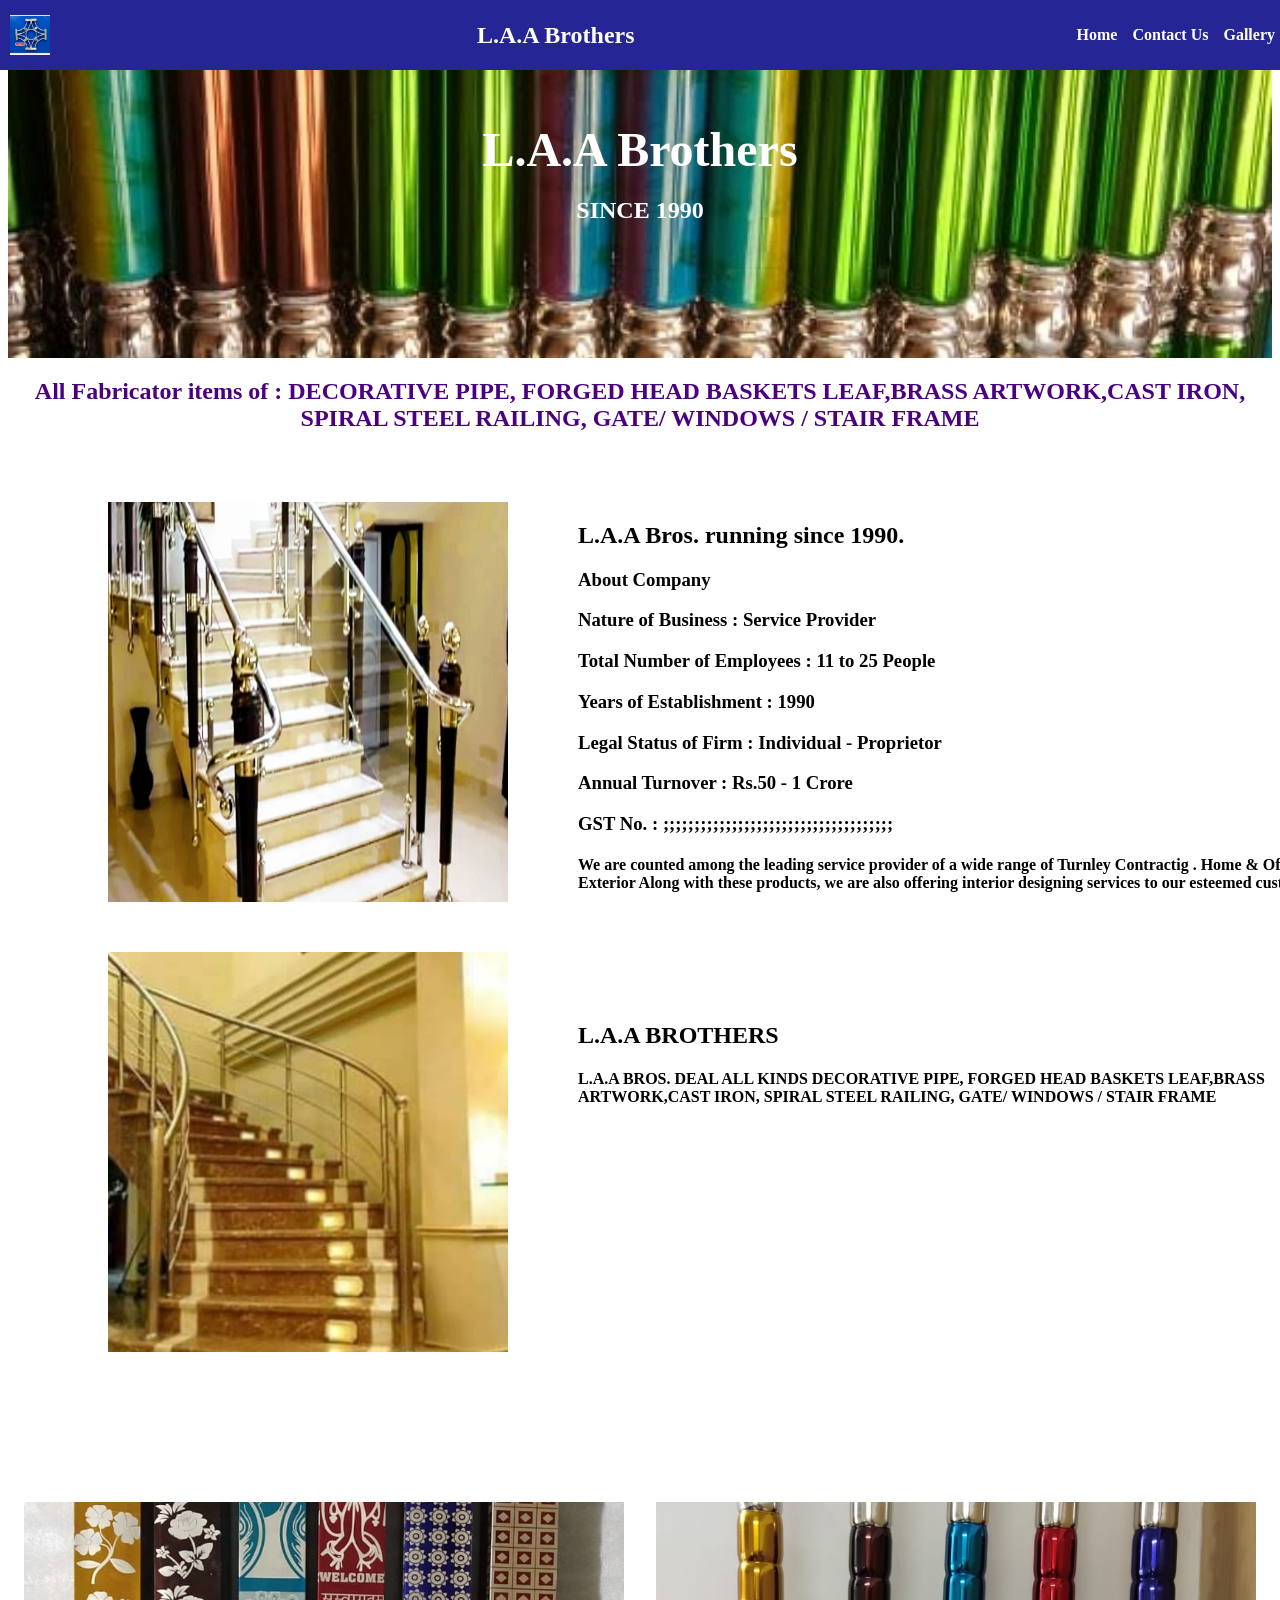
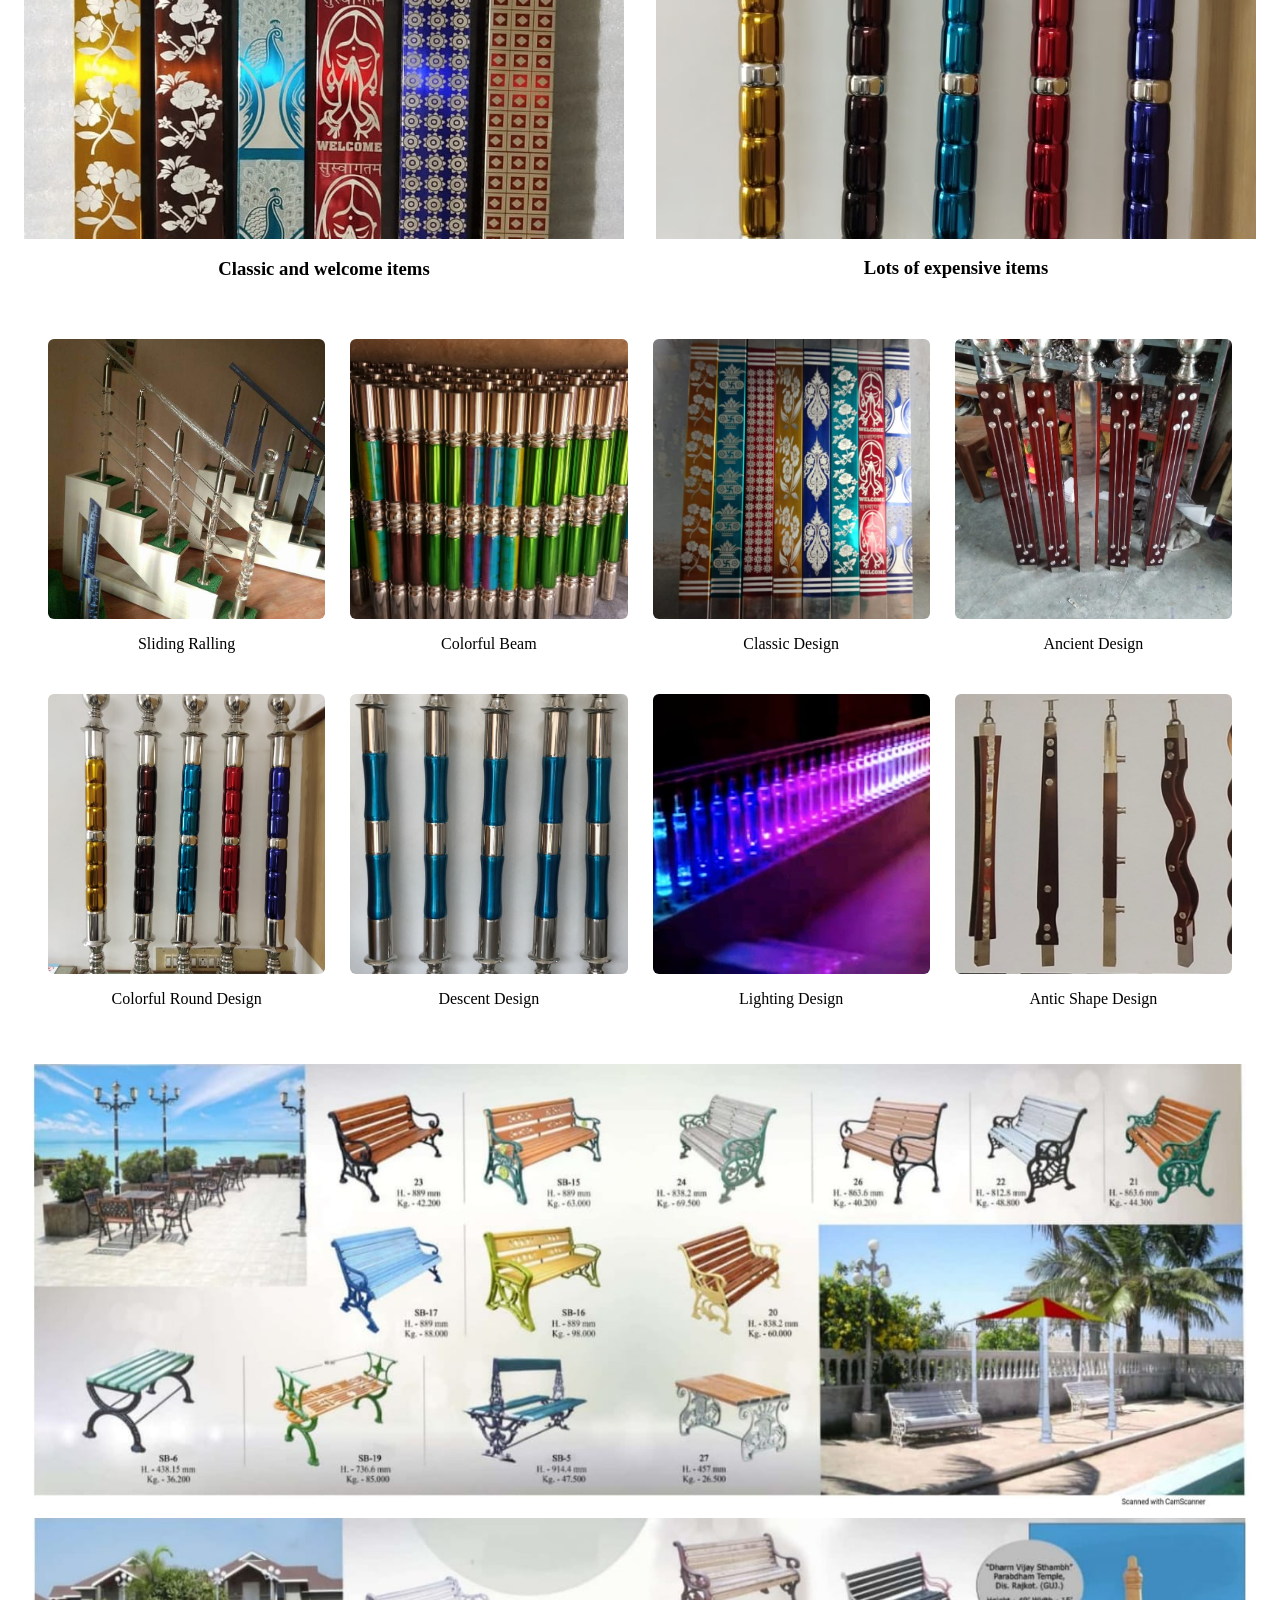
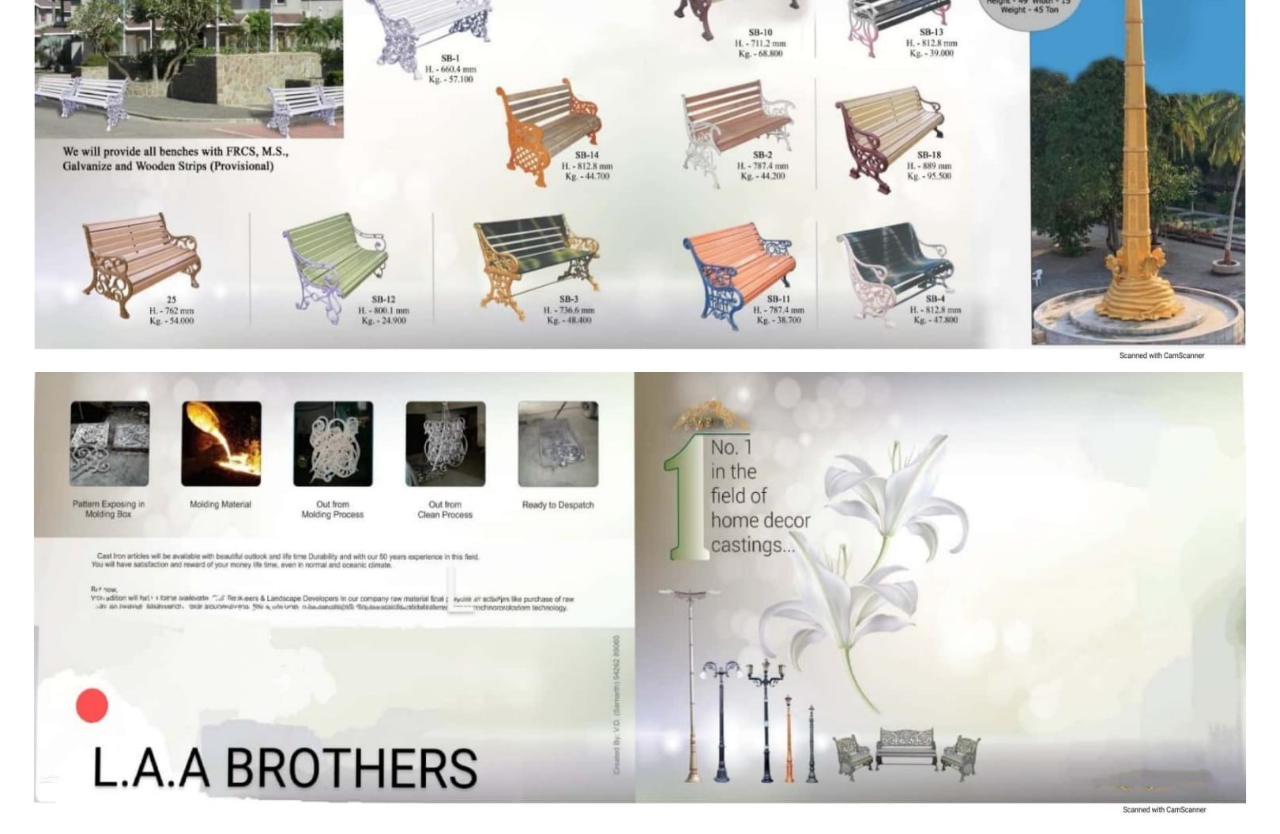
==== index.html @ 38022f15 "Initial commit" ====
<!DOCTYPE html>
<html lang="en">
<head>
    <meta charset="UTF-8">
    <meta name="viewport" content="width=device-width, initial-scale=1.0">
    <title>L.A.A Brothers</title>
    <link rel="stylesheet" href="index.css">
</head>
<body>
    <div id="top">
        <img src="images/pic6.jpg" style="width: 40px;height: 40px; background-color: rgb(37, 37, 149);">
        <h2>L.A.A Brothers</h2>
       
        <div id="topright">
            <a href="index.html">Home </a>
            <a href="contact.html">Contact Us </a>
            <a href="gallery.html">Gallery</a>

        </div>
        
    </div>
    <div class="fimg">
    <img src="home_images/pic.jpg" alt="Banner Image">
    <div class="banner-text">
        <h1>L.A.A Brothers</h1>
        <h2>SINCE 1990</h2>
    </div>
    
</div>
    <div id="intro">
         <h2>All Fabricator items of : DECORATIVE PIPE, FORGED HEAD BASKETS LEAF,BRASS ARTWORK,CAST IRON, SPIRAL STEEL RAILING, GATE/ WINDOWS / STAIR FRAME</h2>
    </div>
    
<div id="homeimage1">
    <img src="home_images/pic4.jpg">
    <div class="text1">
        <h2>L.A.A Bros. running since 1990.</h2>
        <h3>About Company</h3>
        <h3>Nature of Business  : Service Provider</h3>
        <h3>Total Number of Employees  :  11 to  25 People</h3>
        <h3>Years of Establishment  :   1990</h3>
        <h3>Legal Status of Firm  : Individual - Proprietor</h3>
        <h3>Annual Turnover  :   Rs.50  - 1 Crore</h3>
        <h3>GST No.   :  ;;;;;;;;;;;;;;;;;;;;;;;;;;;;;;;;;;;;;</h3>
        <h4>We are counted among the leading service provider of a wide range of Turnley Contractig . Home & Office Interior Exterior 
            Along with these products, we are also offering interior designing services to our esteemed customers. </h4>
    </div>
</div>

<div id="homeimage2">
    <img src="home_images/pic5.jpg">
    <div class="text2">
        <h2>L.A.A BROTHERS</h2>
       <h4>L.A.A BROS. DEAL ALL KINDS DECORATIVE PIPE, FORGED HEAD BASKETS LEAF,BRASS ARTWORK,CAST
         IRON, SPIRAL STEEL RAILING, GATE/ WINDOWS / STAIR FRAME</h4>
    </div>
</div>
<div id="homeimg1">
    <div class="item">
        <img src="home_images/pic7.jpg">
        <h3 style="color: black;">Classic and welcome items</h3>
    </div>
    <div class="item">
        <img src="home_images/pic6.jpg">
        <h3 style="color: black;">Lots of expensive items</h3>
    </div>
</div>
<div id="homeimg2">
    <div class="item1">
        <img src="home_images/pic8.jpg" alt="">
        <h3>Sliding Ralling</h3>
    </div>

    <div class="item1">
        <img src="home_images/pic9.jpg" alt="">
        <h3>Colorful Beam</h3>
    </div>

    <div class="item1">
        <img src="home_images/pic10.jpg" alt="">
        <h3>Classic Design</h3>
    </div>

    <div class="item1">
        <img src="home_images/pic11.jpg" alt="">
        <h3>Ancient Design</h3>
    </div>

    <div class="item1">
        <img src="home_images/pic12.jpg" alt="">
        <h3>Colorful Round Design</h3>
    </div>

    <div class="item1">
        <img src="home_images/pic13.jpg" alt="">
        <h3>Descent Design</h3>
    </div>

    <div class="item1">
        <img src="home_images/pic14.jpg" alt="">
        <h3>Lighting Design</h3>
    </div>

    <div class="item1">
        <img src="home_images/pic15.jpg" alt="">
        <h3>Antic Shape Design</h3>
    </div>
</div>


<div id="homeimage3">
    <img src="home_images/pic1.jpg">

</div>
<div id="homeimage4">
    <img src="home_images/pic3.jpg">
</div>

<div id="homeimage5">
    <img src="home_images/pic2.jpg">
</div>


   
</body>
</html>
---- index.css ----
#top {
    display: flex;                  
    justify-content: space-between; 
    align-items: center;            
    padding: 10px;
    width: 100%;     
    height: 50px;               
    background-color: rgb(37, 37, 149);
    color: white;

    position: fixed;   /* ✅ fix karne ke liye */
    top: 0;            /* upar chipka rahe */
    left: 0;           /* left se start ho */
    z-index: 1000;     /* content ke upar rahe */
}

#topleft h2, 
#topleft h3 {
    margin: 0;                    
}

/* Right side box */
#topright {
    background-color:  rgb(37, 37, 149);
    padding: 10px 15px;             /* spacing for link */
    border-radius: 5px;             /* thoda rounded look */
    display: flex;
    gap: 15px;                      /* links ke beech me gap */

}

#topright a {
    color: white;
    text-decoration: none;
    font-weight: bold;
}

#topright a:hover {
    color: yellow;
}
#intro{
    text-align: center;
    color: indigo;
}

@media (max-width: 600px) {
    #top {
        flex-direction: column;     /* headings aur link ek ke niche ek */
        text-align: center;
    }

    #topright {
        margin-top: 10px;
        width: auto;
        padding: 8px 12px;
    }
}
.fimg {
    width: 100%;
    height: 350px;          /* banner height (200px chhota lagega) */
    position: relative;
    overflow: hidden;      /* extra image hide karne ke liye */
}

.fimg img {
    width: 100%;
    height: 100%;
    object-fit: cover;     /* image crop hoke div fill karegi */
}

/* Center text over image */
.banner-text {
    position: absolute;
    top: 50%;
    left: 50%;
    transform: translate(-50%, -50%);
    color: white;
    text-align: center;
}

.banner-text h1 {
    font-size: 48px;
    margin: 0;
}

.banner-text p {
    font-size: 18px;
    letter-spacing: 2px;
}

#homeimg1 {
    display: flex;              /* side by side layout */
    justify-content: space-around; /* spacing between items */
    align-items: flex-start;    /* align top */
    width: 100%;
    
    box-sizing: border-box;
    
}

#homeimg1 img {
    width: 600px;   /* adjust size */
    height: auto;
    display: block;
}
#homeimg1 {
    display: flex;
    flex-wrap: wrap;
}

.item {
    text-align: center; /* image + text center aligned */
    color: white;
}

#homeimage1,#homeimage2 img {
    width: 100%;
    height: 300px;
    object-fit: cover;
 
    padding-left:100px;
    padding-top:50px;
   
}
#homeimage1 img,#homeimage2 img {
    width: 70%;
    height: 400px;
}

#homeimage1 ,#homeimage2 {
    
    display: flex;          /* side by side layout */
    align-items: flex-start; /* top alignment */
}

#homeimage1 img ,#homeimage2 img {
    width: 400px;           /* adjust image size */
    height: 400;
    margin-right: 20px;     /* gap between image and text */
}

.text1,.text2 {
    width: 1000px;
    height: 500px;
    padding-left: 50px;
    
    color: black;           /* text visible on brown background */
}
#homeimage2 {
    padding-top: 100px;
}
.text2{
    padding-top: 100px;
}
#homeimage3,#homeimage4,#homeimage5 {
    width: 100%;
    height: auto;
    
    padding-right:50px;
}

#homeimage3 img,#homeimage4 img ,#homeimage5 img {
    width: 100%;
    height: 450px;
    
}
#homeimg2 {
    display: grid;
    grid-template-columns: repeat(auto-fit, minmax(250px, 1fr));
    gap: 25px;
    padding: 40px;
}

.item1 {
    text-align: center;
    background: #fff;
}

.item1 img {
    width: 100%;
    height: 280px;
    object-fit: cover;
    border-radius: 6px;
}

.item1 h3 {
    margin-top: 12px;
    font-size: 16px;
    color: #000;
    font-weight: 500;
}
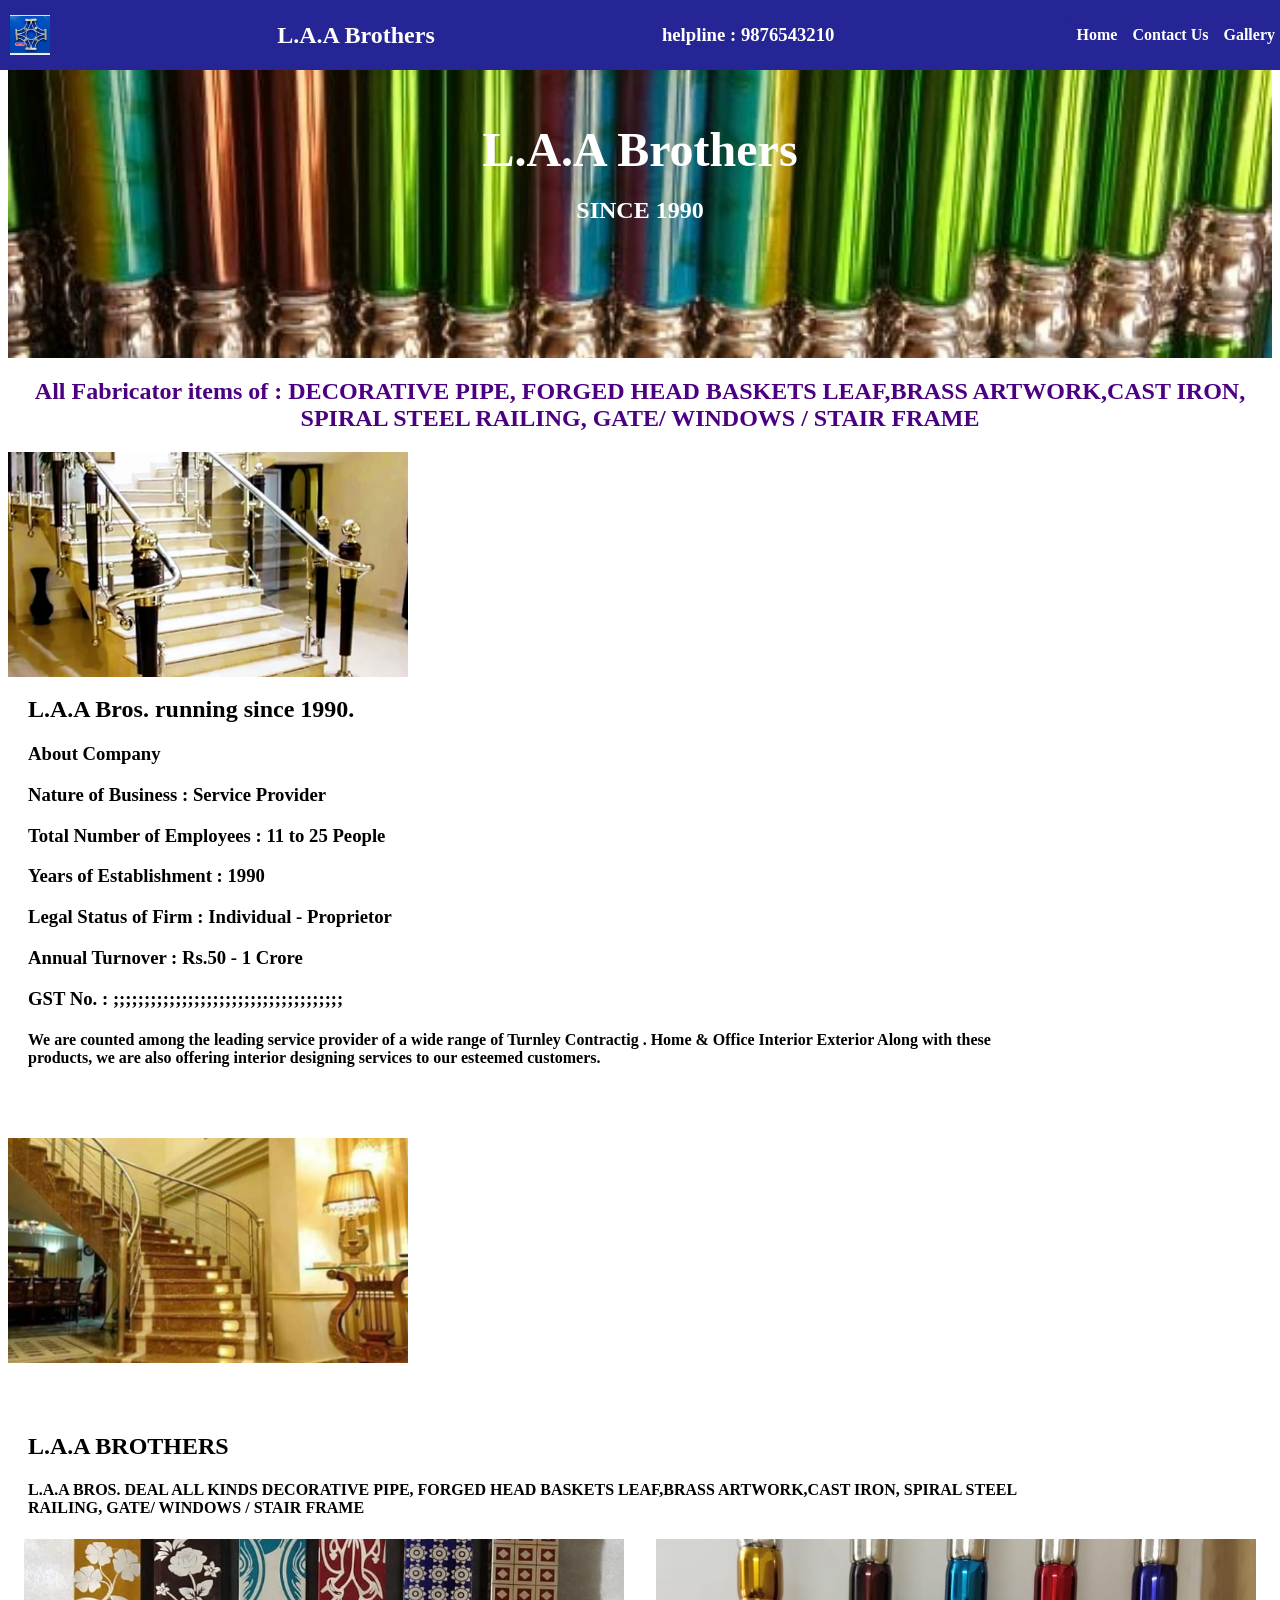
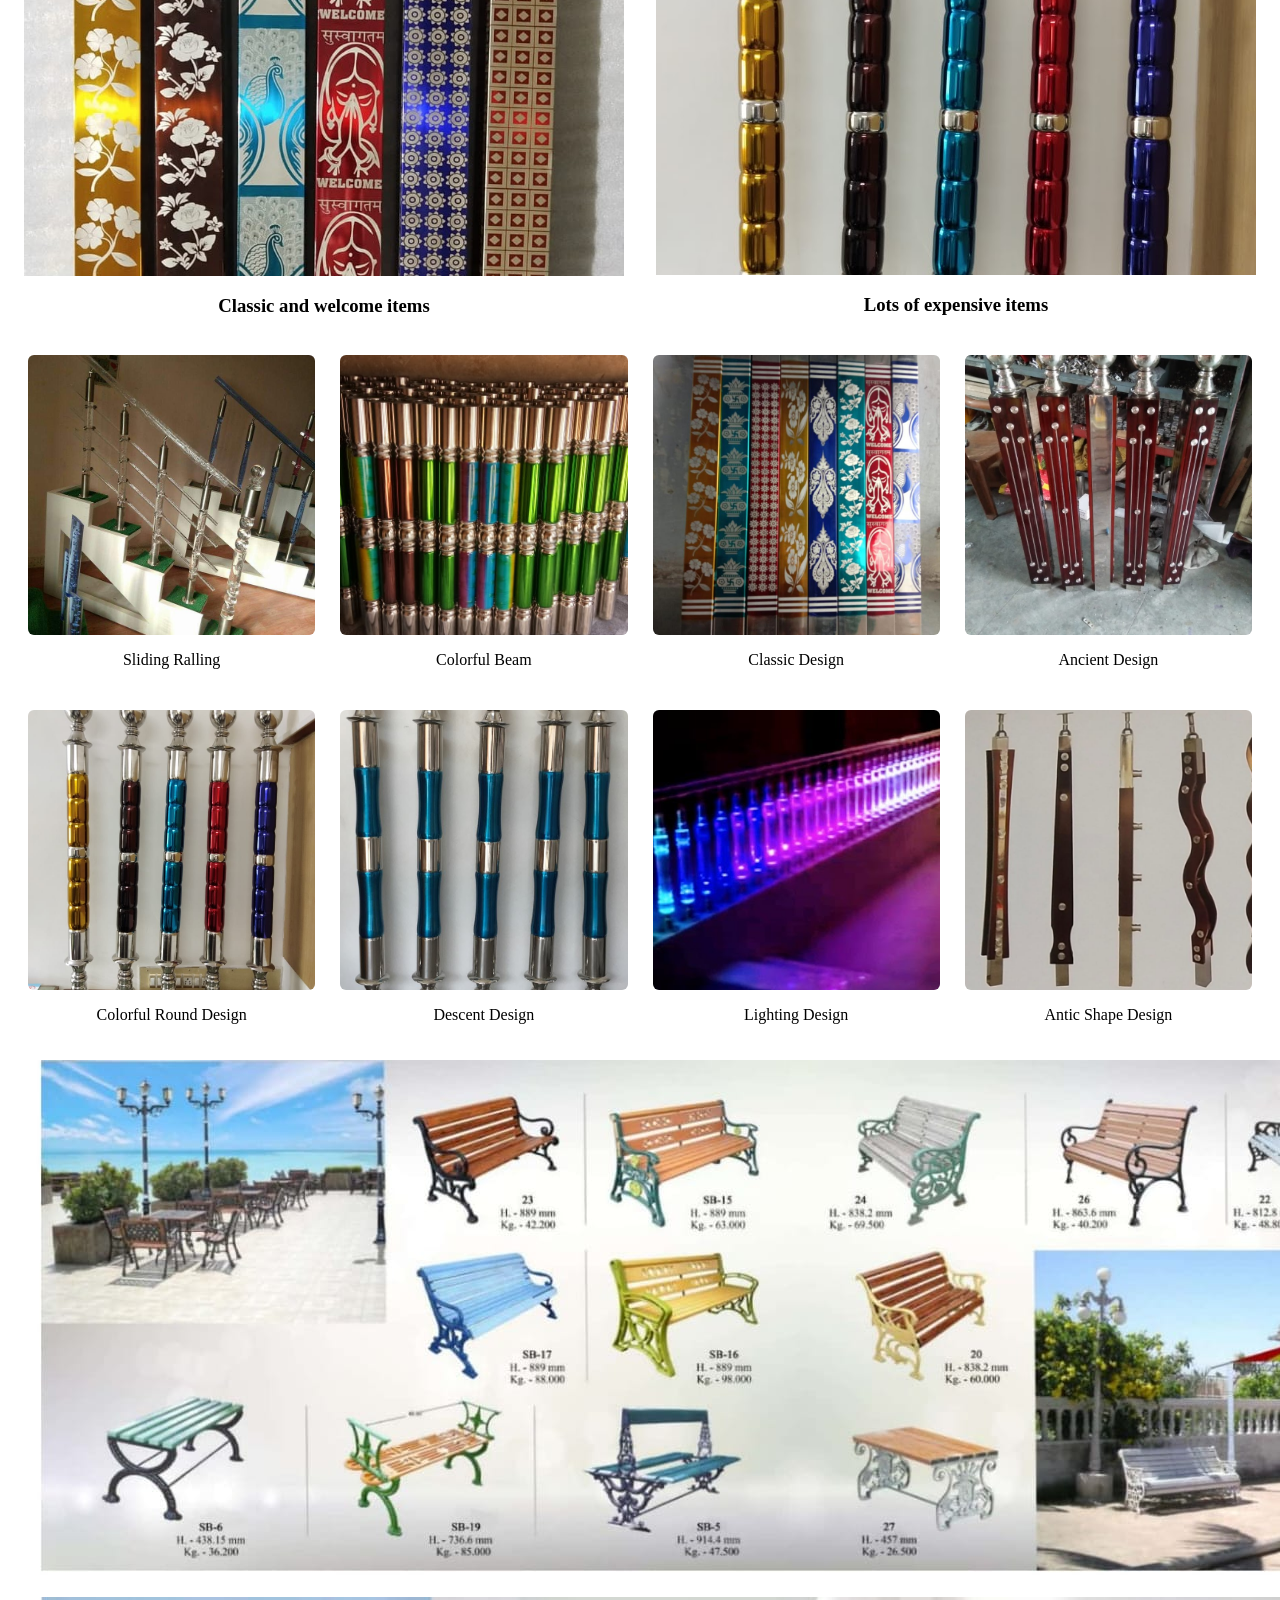
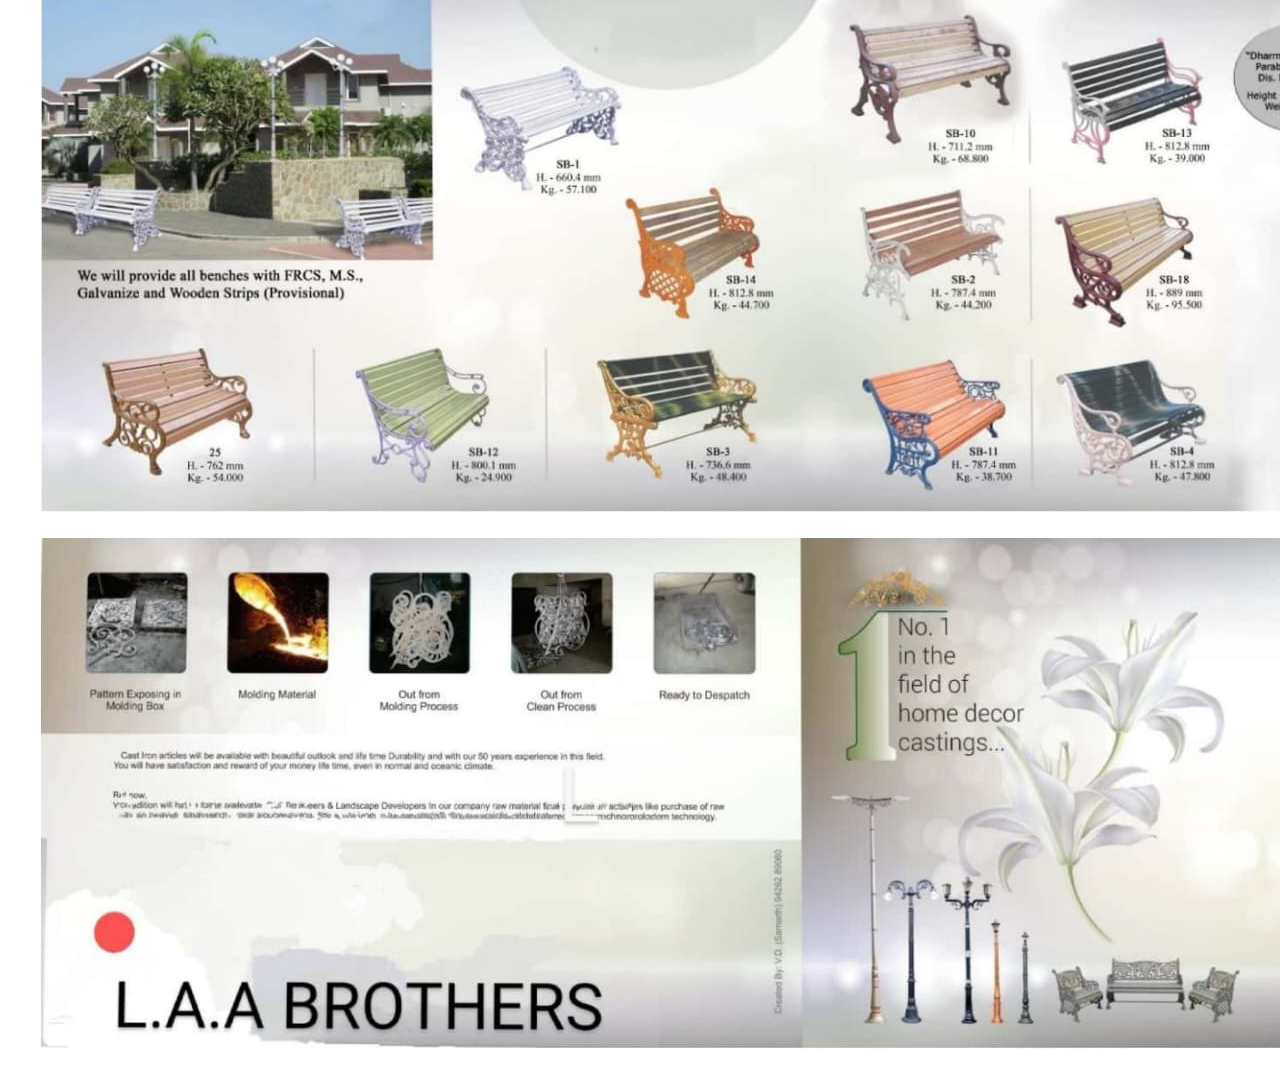
==== commit 159a0b61: "update css" ====
--- a/index.html
+++ b/index.html
@@ -10,6 +10,7 @@
     <div id="top">
         <img src="images/pic6.jpg" style="width: 40px;height: 40px; background-color: rgb(37, 37, 149);">
         <h2>L.A.A Brothers</h2>
+        <h3>helpline : 9876543210</h3>
        
         <div id="topright">
             <a href="index.html">Home </a>
--- a/index.css
+++ b/index.css
@@ -1,33 +1,30 @@
-
+/* ✅ Common styles (Desktop/Laptop ke liye by default) */
 #top {
-    display: flex;                  
-    justify-content: space-between; 
-    align-items: center;            
+    display: flex;
+    justify-content: space-between;
+    align-items: center;
     padding: 10px;
-    width: 100%;     
-    height: 50px;               
+    width: 100%;
+    height: 50px;
     background-color: rgb(37, 37, 149);
     color: white;
-
-    position: fixed;   /* ✅ fix karne ke liye */
-    top: 0;            /* upar chipka rahe */
-    left: 0;           /* left se start ho */
-    z-index: 1000;     /* content ke upar rahe */
+    position: fixed;
+    top: 0;
+    left: 0;
+    z-index: 1000;
 }
 
 #topleft h2, 
 #topleft h3 {
-    margin: 0;                    
+    margin: 0;
 }
 
-/* Right side box */
 #topright {
-    background-color:  rgb(37, 37, 149);
-    padding: 10px 15px;             /* spacing for link */
-    border-radius: 5px;             /* thoda rounded look */
+    background-color: rgb(37, 37, 149);
+    padding: 10px 15px;
+    border-radius: 5px;
     display: flex;
-    gap: 15px;                      /* links ke beech me gap */
-
+    gap: 15px;
 }
 
 #topright a {
@@ -39,37 +36,26 @@
 #topright a:hover {
     color: yellow;
 }
-#intro{
+
+#intro {
     text-align: center;
     color: indigo;
 }
 
-@media (max-width: 600px) {
-    #top {
-        flex-direction: column;     /* headings aur link ek ke niche ek */
-        text-align: center;
-    }
-
-    #topright {
-        margin-top: 10px;
-        width: auto;
-        padding: 8px 12px;
-    }
-}
+/* ✅ Banner image */
 .fimg {
     width: 100%;
-    height: 350px;          /* banner height (200px chhota lagega) */
+    height: 350px;
     position: relative;
-    overflow: hidden;      /* extra image hide karne ke liye */
+    overflow: hidden;
 }
 
 .fimg img {
     width: 100%;
     height: 100%;
-    object-fit: cover;     /* image crop hoke div fill karegi */
+    object-fit: cover;
 }
 
-/* Center text over image */
 .banner-text {
     position: absolute;
     top: 50%;
@@ -89,87 +75,64 @@
     letter-spacing: 2px;
 }
 
+/* ✅ Responsive Images & Layout */
 #homeimg1 {
-    display: flex;              /* side by side layout */
-    justify-content: space-around; /* spacing between items */
-    align-items: flex-start;    /* align top */
+    display: flex;
+    flex-wrap: wrap;
+    justify-content: space-around;
+    align-items: flex-start;
     width: 100%;
-    
     box-sizing: border-box;
-    
 }
 
 #homeimg1 img {
-    width: 600px;   /* adjust size */
+    width: 600px;
+    max-width: 100%;   /* ✅ mobile ke liye adjust */
     height: auto;
     display: block;
 }
-#homeimg1 {
-    display: flex;
-    flex-wrap: wrap;
-}
 
 .item {
-    text-align: center; /* image + text center aligned */
+    text-align: center;
     color: white;
 }
 
-#homeimage1,#homeimage2 img {
-    width: 100%;
-    height: 300px;
-    object-fit: cover;
- 
-    padding-left:100px;
-    padding-top:50px;
-   
-}
-#homeimage1 img,#homeimage2 img {
-    width: 70%;
-    height: 400px;
+/* ✅ Side by side sections */
+#homeimage1, #homeimage2 {
+    display: flex;
+    flex-wrap: wrap;   /* ✅ mobile ke liye wrap */
+    align-items: flex-start;
 }
 
-#homeimage1 ,#homeimage2 {
-    
-    display: flex;          /* side by side layout */
-    align-items: flex-start; /* top alignment */
+#homeimage1 img, #homeimage2 img {
+    width: 400px;
+    max-width: 100%;   /* ✅ mobile ke liye adjust */
+    height: auto;
+    margin-right: 20px;
 }
 
-#homeimage1 img ,#homeimage2 img {
-    width: 400px;           /* adjust image size */
-    height: 400;
-    margin-right: 20px;     /* gap between image and text */
+.text1, .text2 {
+    width: 1000px;
+    max-width: 100%;   /* ✅ mobile ke liye adjust */
+    height: auto;
+    padding-left: 20px;
+    color: black;
 }
 
-.text1,.text2 {
-    width: 1000px;
-    height: 500px;
-    padding-left: 50px;
-    
-    color: black;           /* text visible on brown background */
-}
 #homeimage2 {
-    padding-top: 100px;
-}
-.text2{
-    padding-top: 100px;
-}
-#homeimage3,#homeimage4,#homeimage5 {
-    width: 100%;
-    height: auto;
-    
-    padding-right:50px;
+    padding-top: 50px;
 }
 
-#homeimage3 img,#homeimage4 img ,#homeimage5 img {
-    width: 100%;
-    height: 450px;
-    
+.text2 {
+    padding-top: 50px;
 }
+
+/* ✅ Grid section */
 #homeimg2 {
     display: grid;
     grid-template-columns: repeat(auto-fit, minmax(250px, 1fr));
     gap: 25px;
-    padding: 40px;
+    padding: 20px;
 }
 
 .item1 {
@@ -179,7 +142,8 @@
 
 .item1 img {
     width: 100%;
-    height: 280px;
+    height: auto;
+    max-height: 280px;
     object-fit: cover;
     border-radius: 6px;
 }
@@ -191,3 +155,41 @@
     font-weight: 500;
 }
 
+/* ✅ Mobile Responsive (max-width: 600px) */
+@media (max-width: 600px) {
+    #top {
+        flex-direction: column;
+        text-align: center;
+        height: auto;
+    }
+
+    #topright {
+        margin-top: 10px;
+        width: auto;
+        padding: 8px 12px;
+        flex-wrap: wrap;
+        justify-content: center;
+    }
+
+    .banner-text h1 {
+        font-size: 28px;   /* ✅ mobile ke liye chhota */
+    }
+
+    .banner-text p {
+        font-size: 14px;
+    }
+
+    #homeimage1, #homeimage2 {
+        flex-direction: column;   /* ✅ image aur text ek ke niche ek */
+        align-items: center;
+    }
+
+    #homeimage1 img, #homeimage2 img {
+        margin: 0 0 15px 0;
+    }
+
+    .text1, .text2 {
+        padding: 10px;
+        text-align: center;
+    }
+}
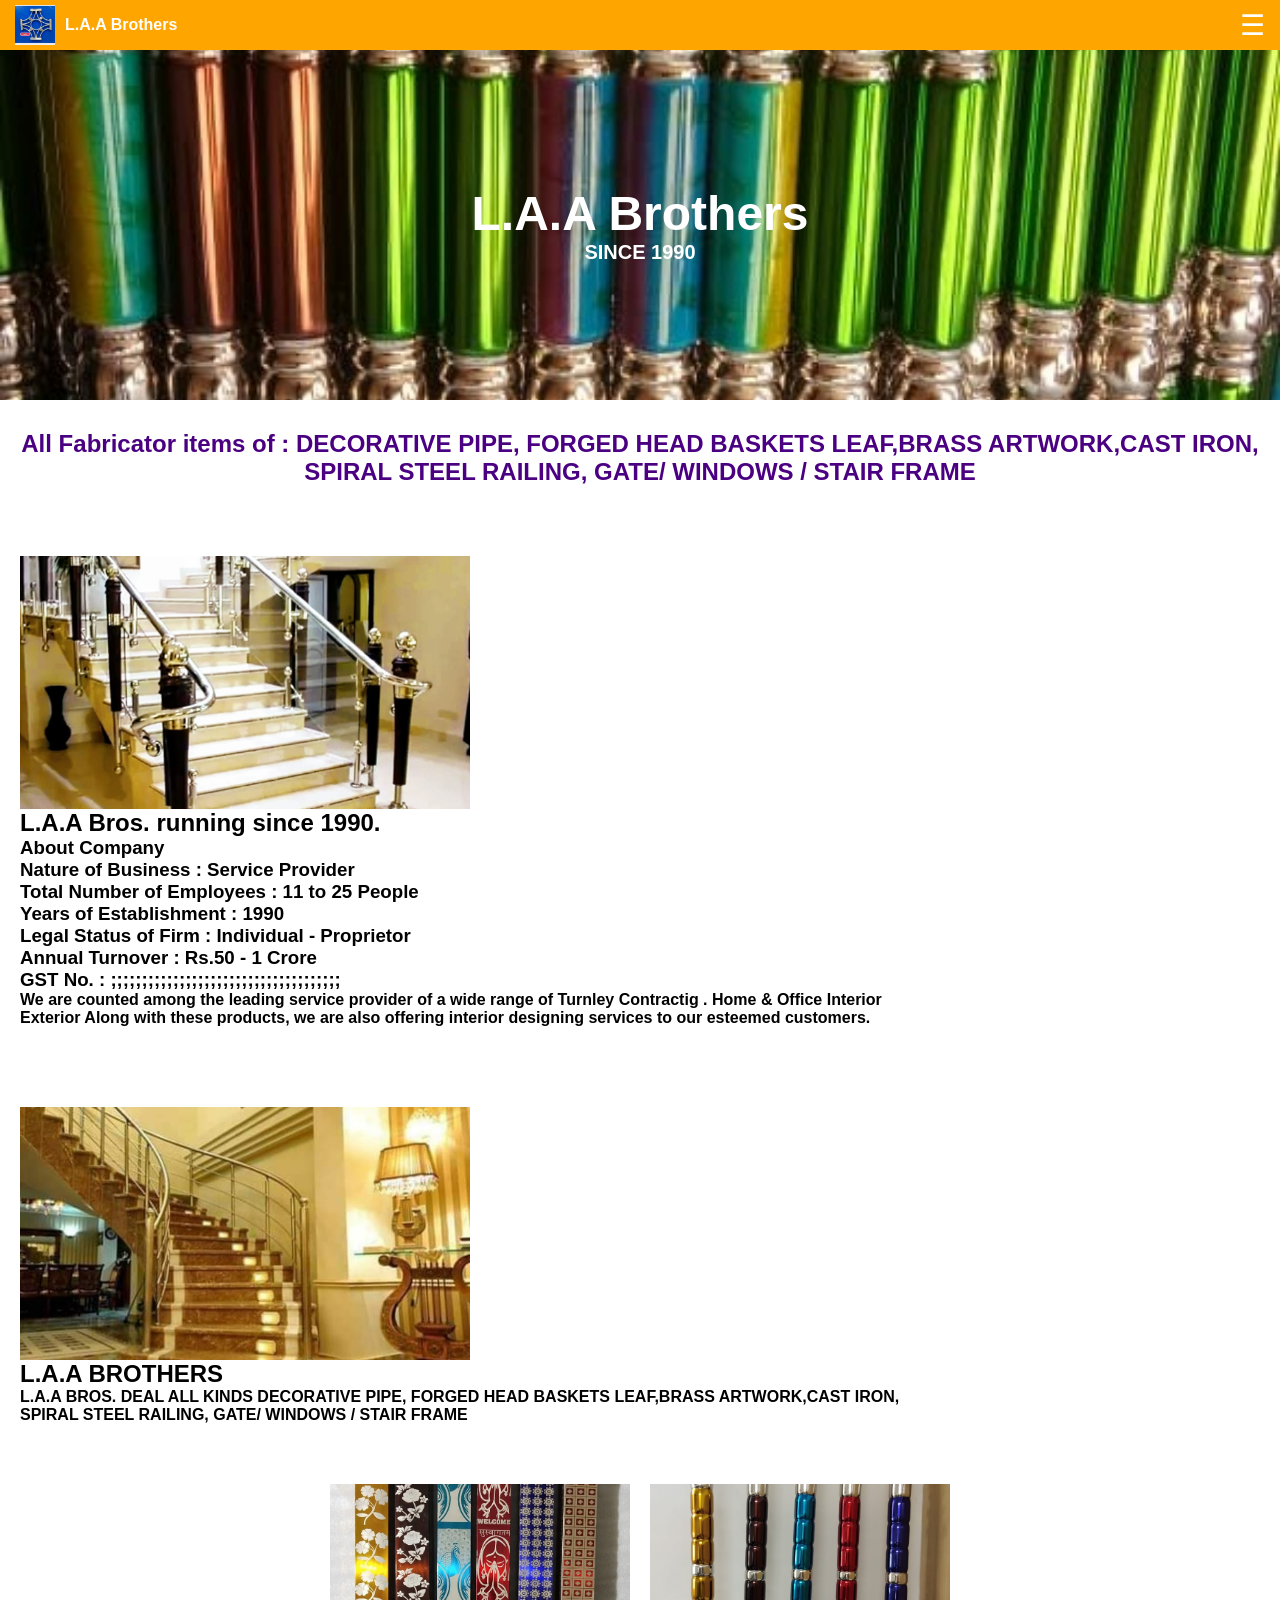
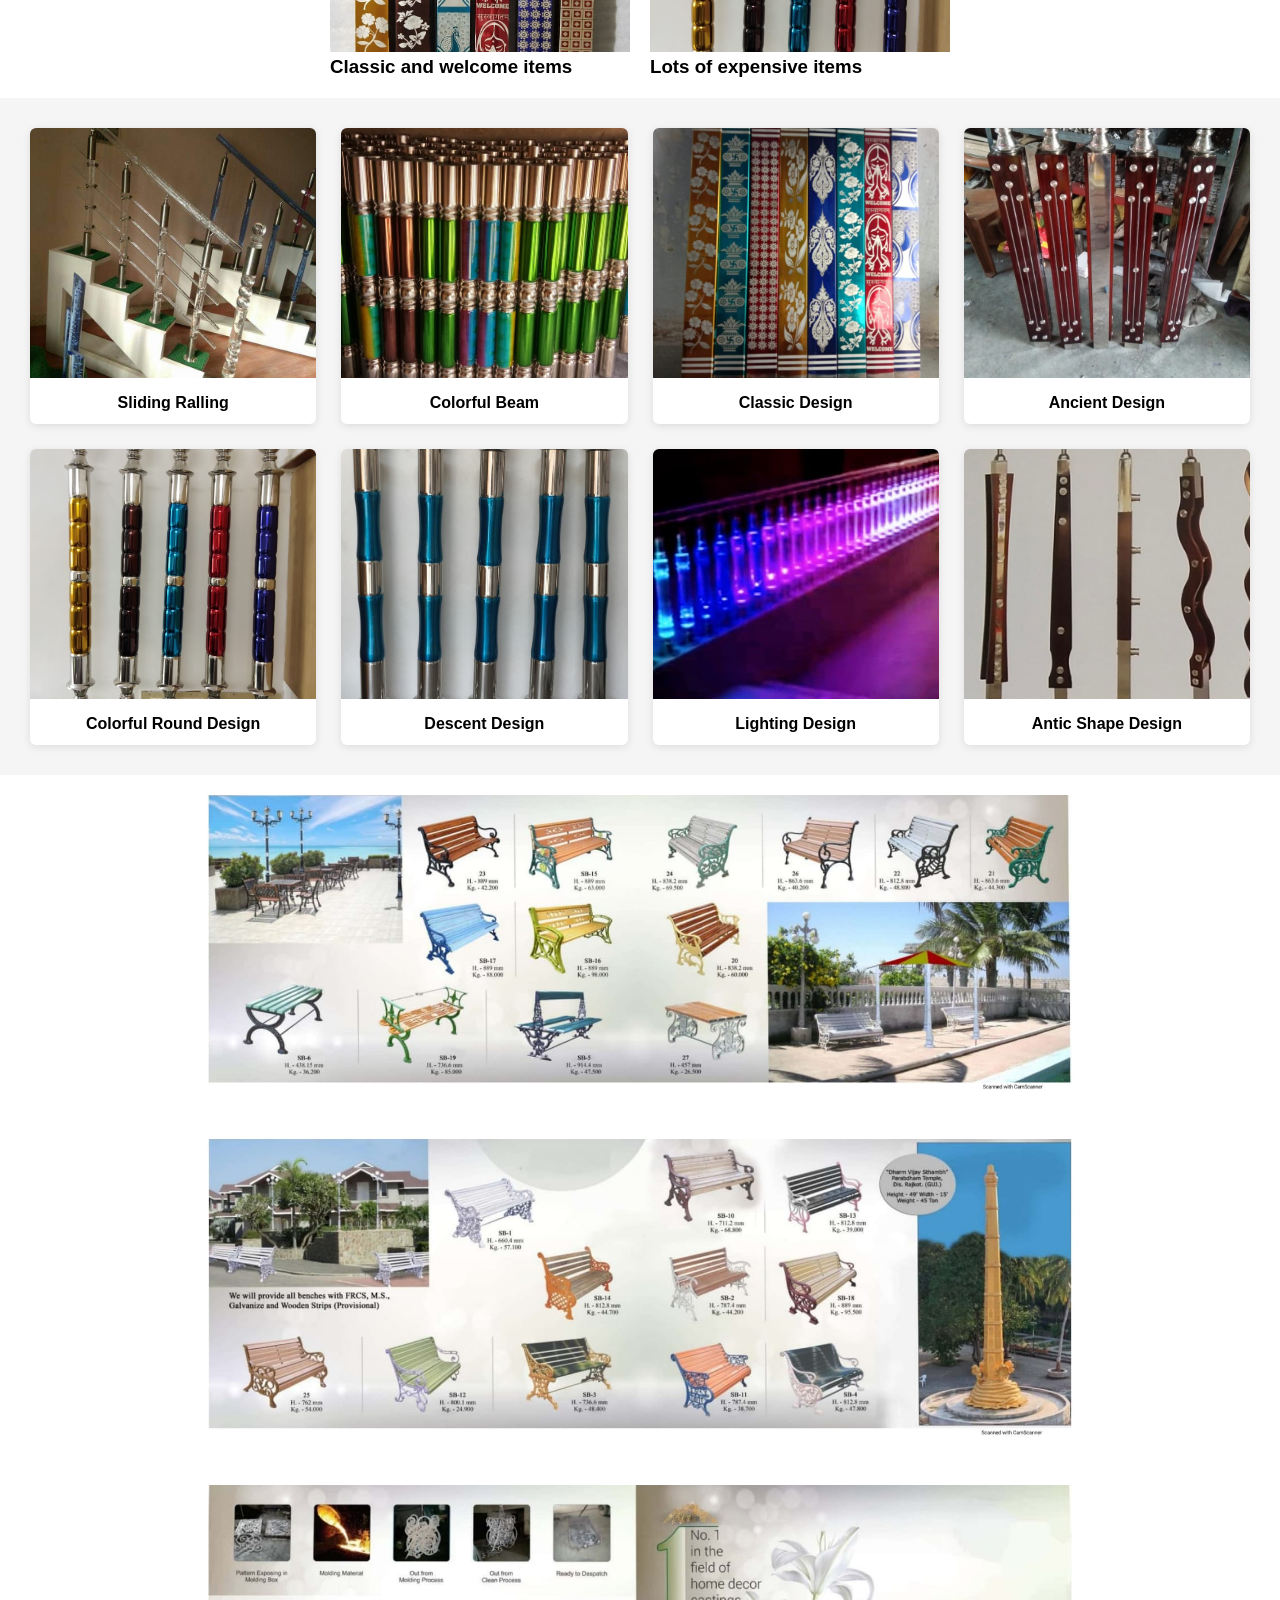
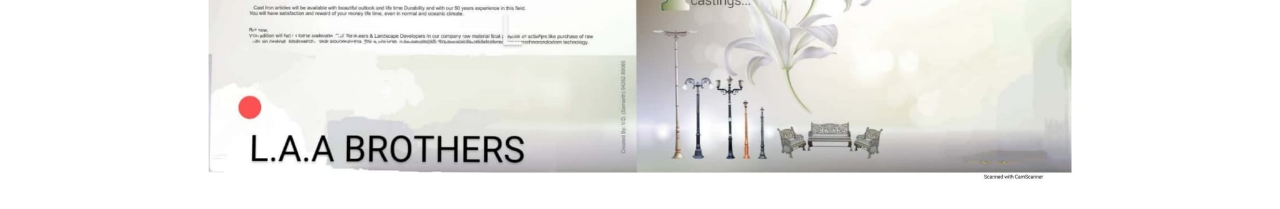
==== commit bb87b351: "updated file" ====
--- a/index.html
+++ b/index.html
@@ -7,19 +7,23 @@
     <link rel="stylesheet" href="index.css">
 </head>
 <body>
-    <div id="top">
-        <img src="images/pic6.jpg" style="width: 40px;height: 40px; background-color: rgb(37, 37, 149);">
+   <div id="top">
+    <div id="topleft">
+        <img src="images/pic6.jpg" style="width:40px;height:40px;">
         <h2>L.A.A Brothers</h2>
-        <h3>helpline : 9876543210</h3>
-       
-        <div id="topright">
-            <a href="index.html">Home </a>
-            <a href="contact.html">Contact Us </a>
-            <a href="gallery.html">Gallery</a>
-
-        </div>
         
     </div>
+
+    <!-- Hamburger -->
+    <div class="menu-icon" onclick="toggleMenu()">☰</div>
+
+    <!-- Menu -->
+    <div id="topright">
+        <a href="index.html">Home</a>
+        <a href="contact.html">Contact Us</a>
+        <a href="gallery.html">Gallery</a>
+    </div>
+</div>
     <div class="fimg">
     <img src="home_images/pic.jpg" alt="Banner Image">
     <div class="banner-text">
@@ -124,4 +128,9 @@
 
    
 </body>
+<script>
+function toggleMenu() {
+    document.getElementById("topright").classList.toggle("show");
+}
+</script>
 </html>
--- a/index.css
+++ b/index.css
@@ -1,48 +1,103 @@
-/* ✅ Common styles (Desktop/Laptop ke liye by default) */
+/* ===============================
+   GLOBAL RESET
+================================ */
+* {
+    margin: 0;
+    padding: 0;
+    box-sizing: border-box;
+}
+
+html, body {
+    width: 100%;
+    overflow-x: hidden;
+    font-family: Arial, sans-serif;
+}
+
+/* Fixed top bar ke liye space */
+body {
+    padding-top: 50px;
+}
+
+/* ===============================
+   TOP BAR
+================================ */
 #top {
-    display: flex;
-    justify-content: space-between;
-    align-items: center;
-    padding: 10px;
-    width: 100%;
-    height: 50px;
-    background-color: rgb(37, 37, 149);
-    color: white;
     position: fixed;
     top: 0;
     left: 0;
+    right: 0;
+    height: 50px;
+
+    background-color: orange;
+    color: white;
+
+    display: flex;
+    justify-content: space-between;
+    align-items: center;
+
+    padding: 0 15px;
     z-index: 1000;
 }
 
-#topleft h2, 
+#topleft {
+    display: flex;
+    align-items: center;
+    gap: 10px;
+}
+
+#topleft h2 {
+    font-size: 16px;
+}
+
 #topleft h3 {
-    margin: 0;
-}
-
+    font-size: 12px;
+}
+
+/* ===============================
+   HAMBURGER ICON
+================================ */
+.menu-icon {
+    font-size: 28px;
+    cursor: pointer;
+    user-select: none;
+}
+
+/* ===============================
+   NAV MENU (TOP → DOWN)
+================================ */
 #topright {
-    background-color: rgb(37, 37, 149);
-    padding: 10px 15px;
-    border-radius: 5px;
-    display: flex;
-    gap: 15px;
+    display: none;
+    position: absolute;
+    top: 50px;
+    right: 15px;
+
+    width: 180px;
+    background-color:orange;
+    border-radius: 6px;
+
+    flex-direction: column;
+    text-align: center;
 }
 
 #topright a {
     color: white;
     text-decoration: none;
-    font-weight: bold;
+    padding: 12px;
+    border-bottom: 1px solid rgba(255,255,255,0.3);
 }
 
 #topright a:hover {
-    color: yellow;
-}
-
-#intro {
-    text-align: center;
-    color: indigo;
-}
-
-/* ✅ Banner image */
+    background: rgba(255,255,255,0.2);
+}
+
+/* show menu on click */
+#topright.show {
+    display: flex;
+}
+
+/* ===============================
+   BANNER
+================================ */
 .fimg {
     width: 100%;
     height: 350px;
@@ -67,129 +122,131 @@
 
 .banner-text h1 {
     font-size: 48px;
-    margin: 0;
-}
-
-.banner-text p {
-    font-size: 18px;
-    letter-spacing: 2px;
-}
-
-/* ✅ Responsive Images & Layout */
+}
+
+.banner-text h2 {
+    font-size: 20px;
+}
+
+/* ===============================
+   INTRO
+================================ */
+#intro {
+    padding: 30px 15px;
+    text-align: center;
+    color: indigo;
+}
+
+/* ===============================
+   IMAGE + TEXT SECTIONS
+================================ */
+#homeimage1,
+#homeimage2 {
+    display: flex;
+    flex-wrap: wrap;
+    align-items: center;
+    padding: 40px 20px;
+}
+
+#homeimage1 img,
+#homeimage2 img {
+    width: 450px;
+    max-width: 100%;
+    height: auto;
+    margin-right: 25px;
+}
+
+.text1,
+.text2 {
+    max-width: 900px;
+    color: black;
+}
+
+/* ===============================
+   SMALL IMAGE ROW
+================================ */
 #homeimg1 {
     display: flex;
     flex-wrap: wrap;
-    justify-content: space-around;
-    align-items: flex-start;
-    width: 100%;
-    box-sizing: border-box;
+    justify-content: center;
+    gap: 20px;
+    padding: 20px;
 }
 
 #homeimg1 img {
-    width: 600px;
-    max-width: 100%;   /* ✅ mobile ke liye adjust */
-    height: auto;
-    display: block;
-}
-
-.item {
-    text-align: center;
-    color: white;
-}
-
-/* ✅ Side by side sections */
-#homeimage1, #homeimage2 {
-    display: flex;
-    flex-wrap: wrap;   /* ✅ mobile ke liye wrap */
-    align-items: flex-start;
-}
-
-#homeimage1 img, #homeimage2 img {
-    width: 400px;
-    max-width: 100%;   /* ✅ mobile ke liye adjust */
-    height: auto;
-    margin-right: 20px;
-}
-
-.text1, .text2 {
-    width: 1000px;
-    max-width: 100%;   /* ✅ mobile ke liye adjust */
-    height: auto;
-    padding-left: 20px;
-    color: black;
-}
-
-#homeimage2 {
-    padding-top: 50px;
-}
-
-.text2 {
-    padding-top: 50px;
-}
-
-/* ✅ Grid section */
+    width: 300px;
+    max-width: 100%;
+}
+
+/* ===============================
+   GALLERY GRID
+================================ */
 #homeimg2 {
     display: grid;
     grid-template-columns: repeat(auto-fit, minmax(250px, 1fr));
     gap: 25px;
-    padding: 20px;
+    padding: 30px;
+    background-color: #f5f5f5;
 }
 
 .item1 {
-    text-align: center;
     background: #fff;
+    border-radius: 6px;
+    overflow: hidden;
+    text-align: center;
+    box-shadow: 0 2px 8px rgba(0,0,0,0.1);
 }
 
 .item1 img {
     width: 100%;
-    height: auto;
-    max-height: 280px;
+    height: 250px;
     object-fit: cover;
-    border-radius: 6px;
 }
 
 .item1 h3 {
-    margin-top: 12px;
+    padding: 12px;
     font-size: 16px;
     color: #000;
-    font-weight: 500;
-}
-
-/* ✅ Mobile Responsive (max-width: 600px) */
+}
+
+/* ===============================
+   EXTRA IMAGES
+================================ */
+#homeimage3,
+#homeimage4,
+#homeimage5 {
+    padding: 20px;
+    text-align: center;
+}
+
+#homeimage3 img,
+#homeimage4 img,
+#homeimage5 img {
+    width: 100%;
+    max-width: 900px;
+}
+
+/* ===============================
+   MOBILE RESPONSIVE
+================================ */
 @media (max-width: 600px) {
-    #top {
+
+    .banner-text h1 {
+        font-size: 28px;
+    }
+
+    .banner-text h2 {
+        font-size: 14px;
+    }
+
+    #homeimage1,
+    #homeimage2 {
         flex-direction: column;
         text-align: center;
-        height: auto;
-    }
-
-    #topright {
-        margin-top: 10px;
-        width: auto;
-        padding: 8px 12px;
-        flex-wrap: wrap;
-        justify-content: center;
-    }
-
-    .banner-text h1 {
-        font-size: 28px;   /* ✅ mobile ke liye chhota */
-    }
-
-    .banner-text p {
-        font-size: 14px;
-    }
-
-    #homeimage1, #homeimage2 {
-        flex-direction: column;   /* ✅ image aur text ek ke niche ek */
-        align-items: center;
-    }
-
-    #homeimage1 img, #homeimage2 img {
+    }
+
+    #homeimage1 img,
+    #homeimage2 img {
         margin: 0 0 15px 0;
     }
-
-    .text1, .text2 {
-        padding: 10px;
-        text-align: center;
-    }
-}+}
